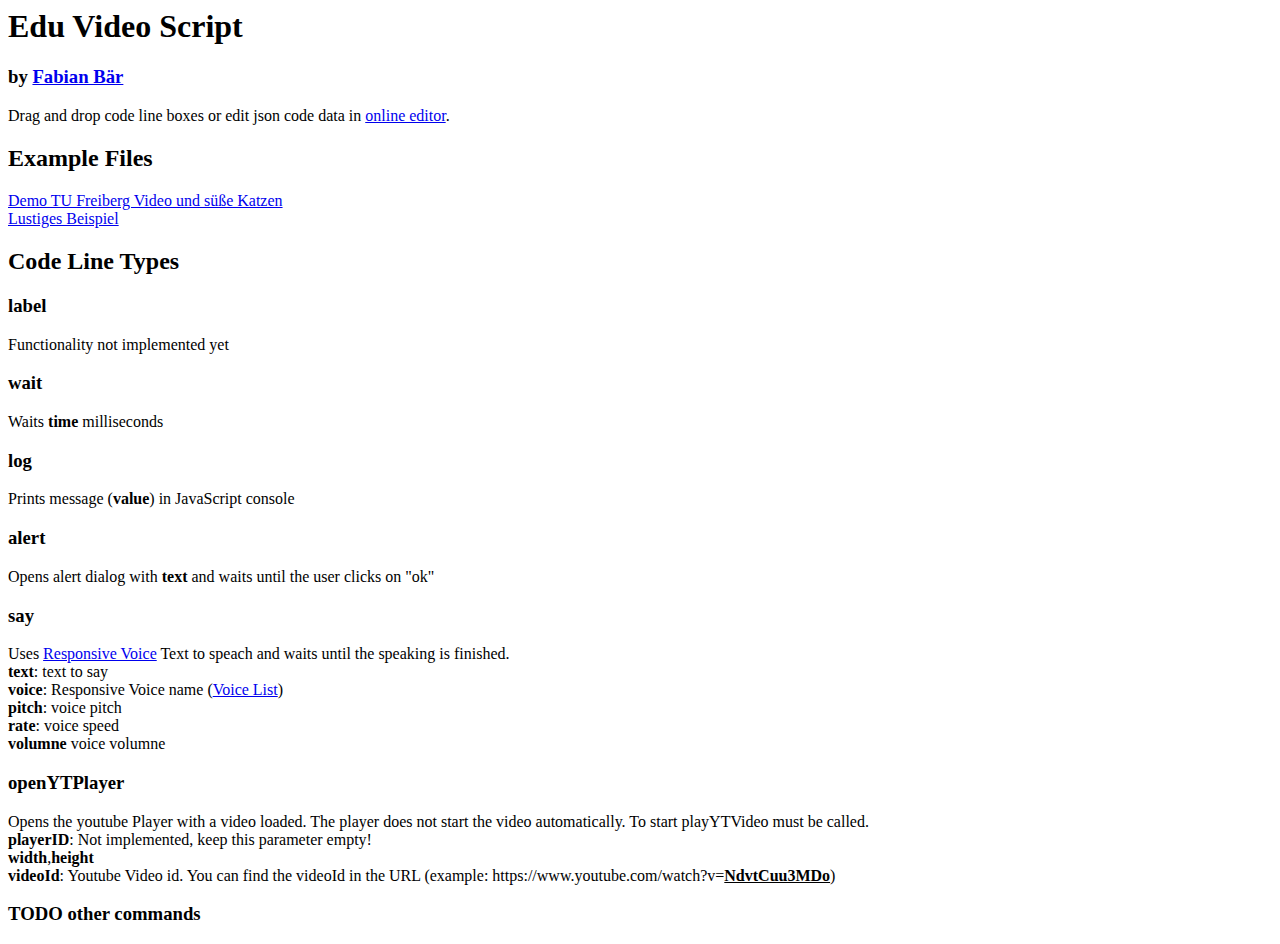
==== index.html @ 18c3c231 "added index.html" ====
<html>
    <head>
        <meta charset="utf-8"/>
        <title>Edu Video Script</title>
    </head>
    <body>
        <h1>Edu Video Script</h1>
        <h3>by <a href="https://github.com/fjangfaragesh">Fabian Bär</a></h3>
        Drag and drop code line boxes or edit json code data in <a href="editor/editor.html">online editor</a>.
        
    
        <h2>Example Files</h2>
        <a href="examples/demo.json" download>Demo TU Freiberg Video und süße Katzen</a><br/>
        <a href="examples/example1.json" download>Lustiges Beispiel</a><br/>
        
        <h2>Code Line Types</h2>
        <h3>label</h3>
        Functionality not implemented yet
        <h3>wait</h3>
        Waits <b>time</b> milliseconds
        <h3>log</h3>
        Prints message (<b>value</b>) in JavaScript console
        <h3>alert</h3>
        Opens alert dialog with <b>text</b> and waits until the user clicks on "ok"
        <h3>say</h3>
        Uses <a href="https://responsivevoice.org">Responsive Voice</a> Text to speach and waits until the speaking is finished.<br/>
        <b>text</b>: text to say<br/>
        <b>voice</b>: Responsive Voice name (<a href="https://responsivevoice.org/text-to-speech-languages/">Voice List</a>)<br/>
        <b>pitch</b>: voice pitch<br/>
        <b>rate</b>: voice speed<br/>
        <b>volumne</b> voice volumne
        <h3>openYTPlayer</h3>
        Opens the youtube Player with a video loaded. The player does not start the video automatically. To start playYTVideo must be called.<br/>
        <b>playerID</b>: Not implemented, keep this parameter empty!<br/>
        <b>width</b>,<b>height</b><br/>
        <b>videoId</b>: Youtube Video id. You can find the videoId in the URL (example: https://www.youtube.com/watch?v=<b><u>NdvtCuu3MDo</u></b>)
        <h3>TODO other commands</h3>
    </body>
</html>
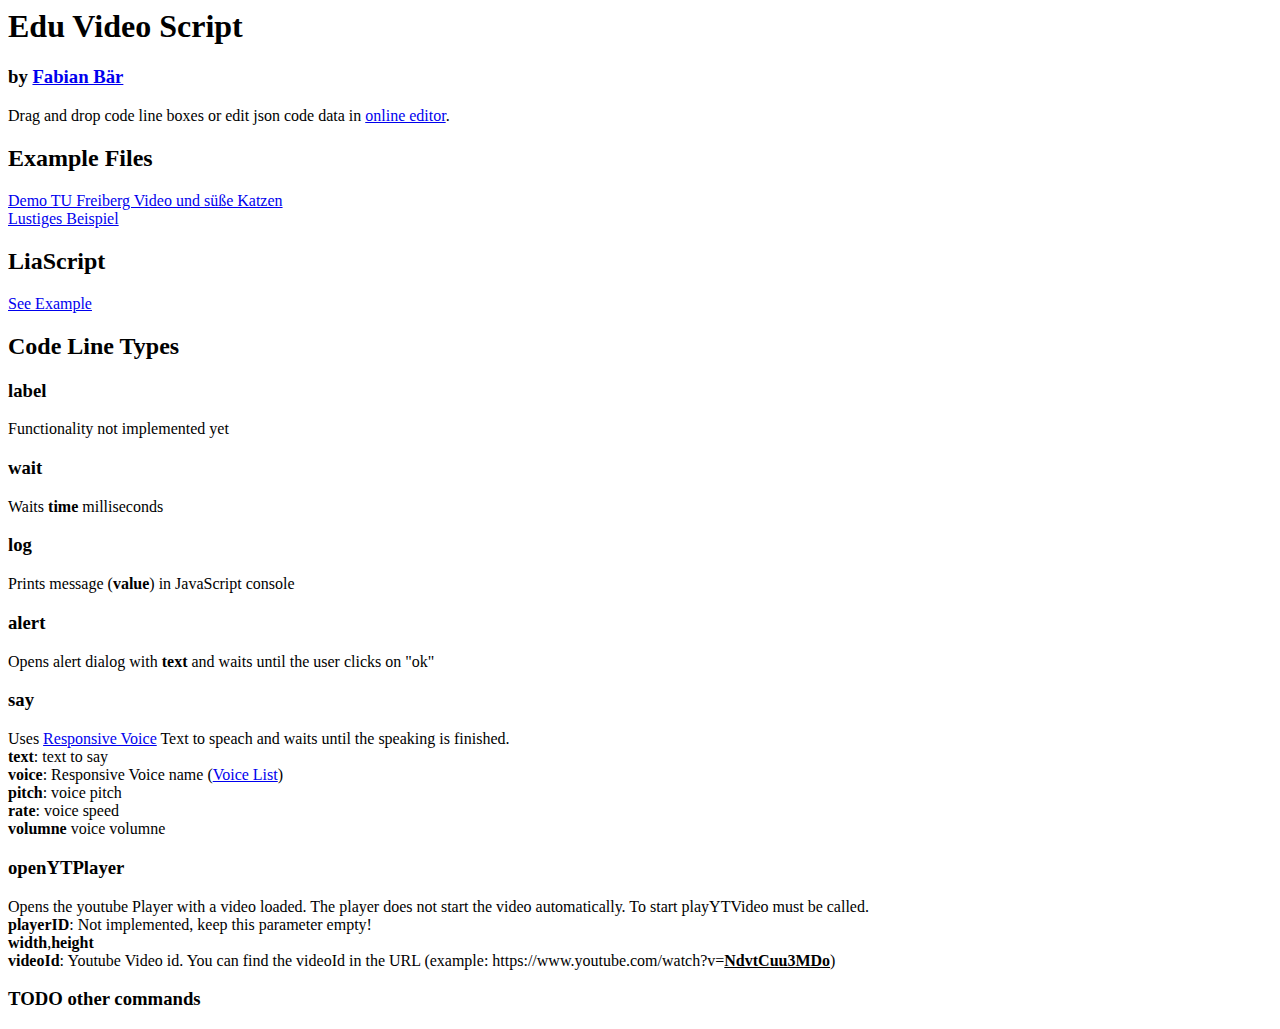
==== commit b8804db4: "LiaScript Impementation" ====
--- a/index.html
+++ b/index.html
@@ -12,6 +12,9 @@
         <h2>Example Files</h2>
         <a href="examples/demo.json" download>Demo TU Freiberg Video und süße Katzen</a><br/>
         <a href="examples/example1.json" download>Lustiges Beispiel</a><br/>
+        
+        <h2>LiaScript</h2>
+        <a href="https://liascript.github.io/course/?https://fjangfaragesh.github.io/EduVideoScript/liaExample.md">See Example</a>
         
         <h2>Code Line Types</h2>
         <h3>label</h3>
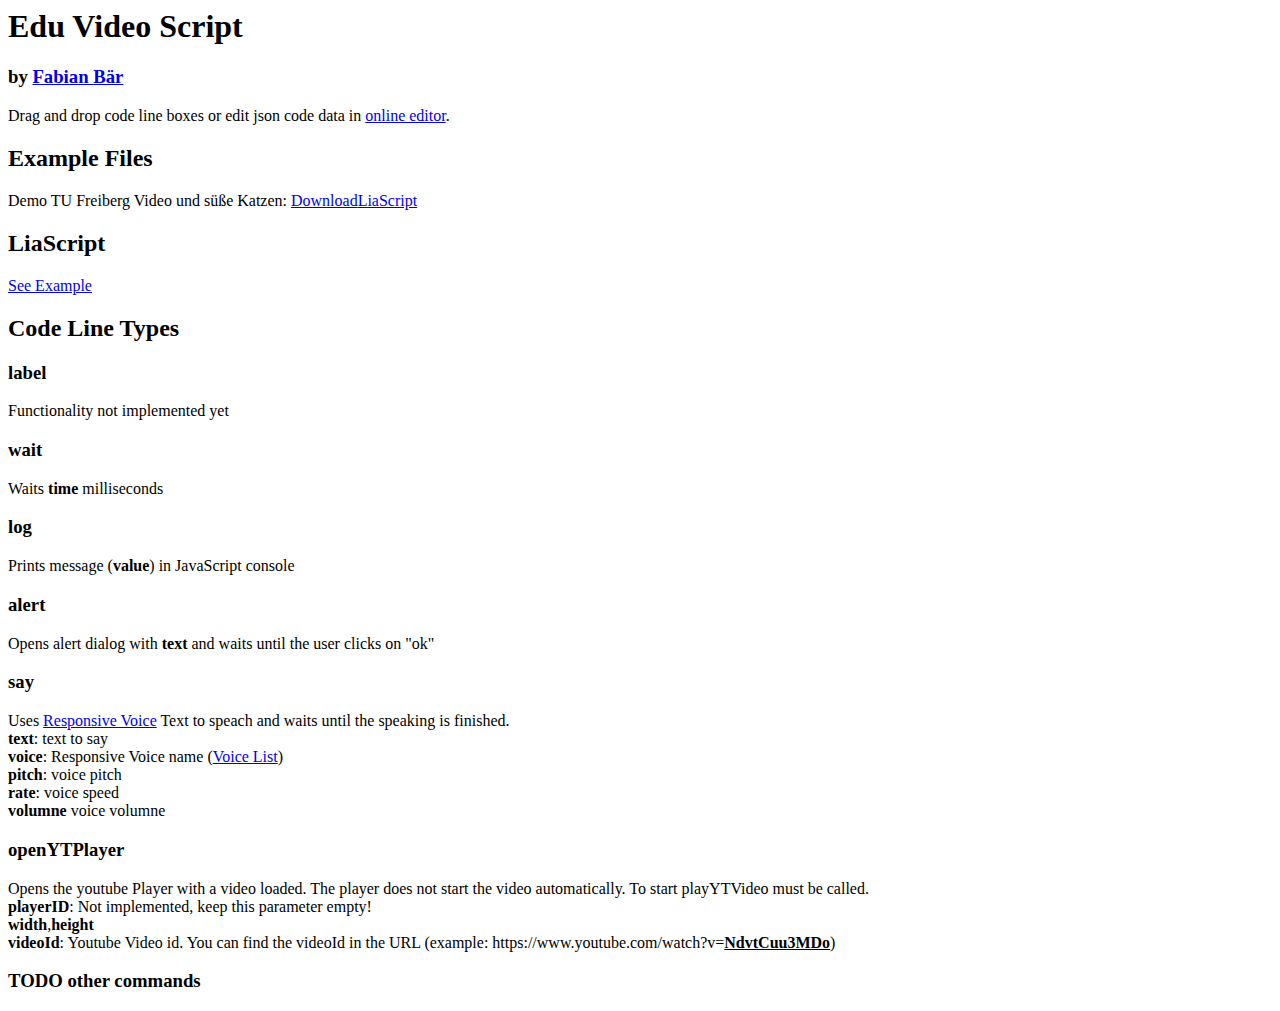
==== commit 0f2613bb: "Debug LiaScript makro" ====
--- a/index.html
+++ b/index.html
@@ -10,8 +10,7 @@
         
     
         <h2>Example Files</h2>
-        <a href="examples/demo.json" download>Demo TU Freiberg Video und süße Katzen</a><br/>
-        <a href="examples/example1.json" download>Lustiges Beispiel</a><br/>
+        Demo TU Freiberg Video und süße Katzen: <a href="examples/demo.json" download>Download</a><a href="https://liascript.github.io/course/?https://fjangfaragesh.github.io/EduVideoScript/examples/demo.md">LiaScript</a><br/>
         
         <h2>LiaScript</h2>
         <a href="https://liascript.github.io/course/?https://fjangfaragesh.github.io/EduVideoScript/liaExample.md">See Example</a>
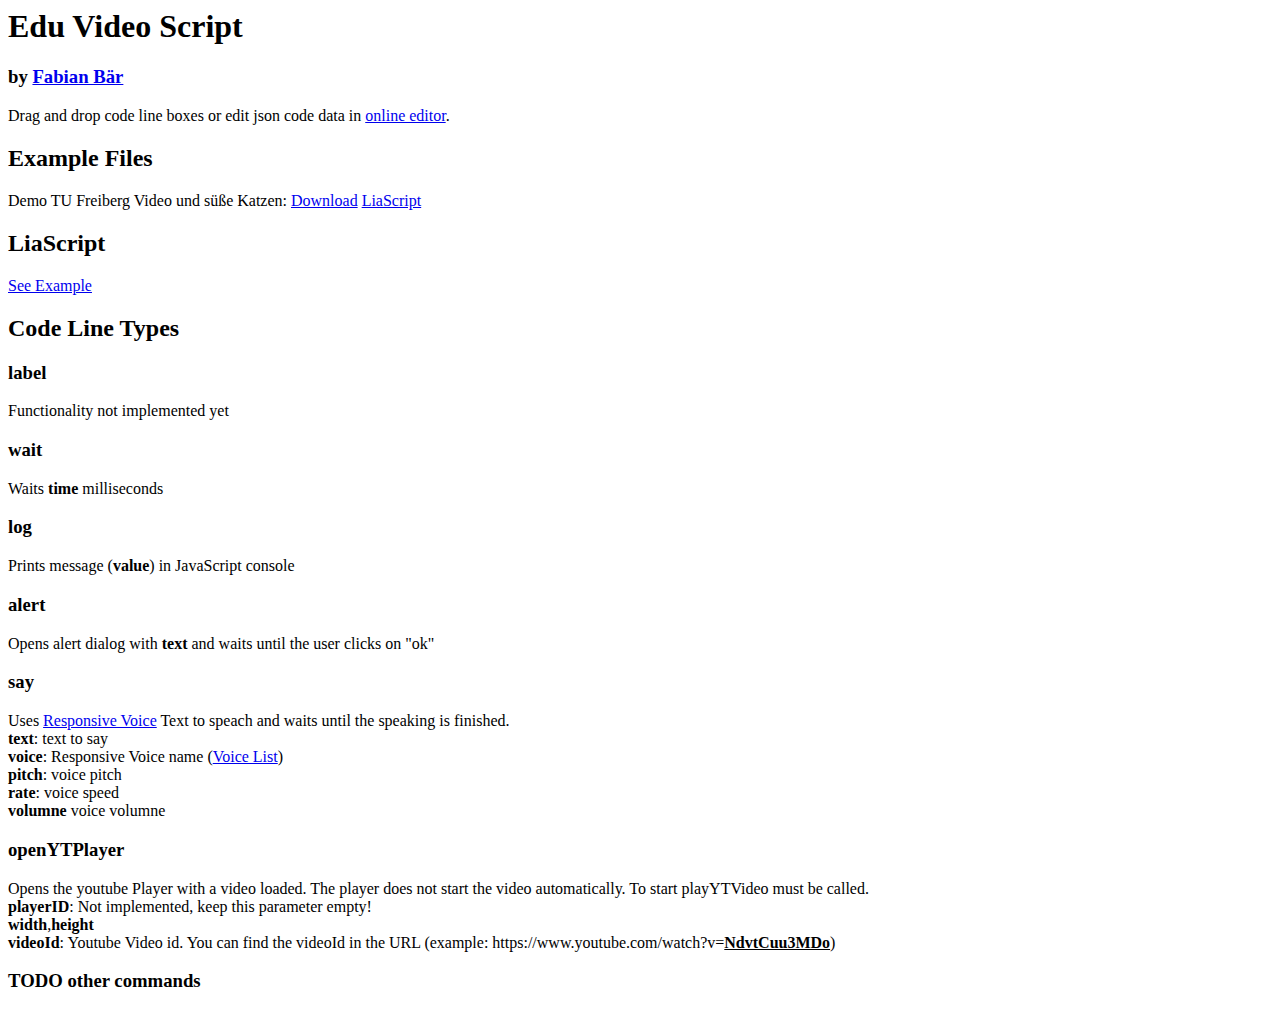
==== commit b9e6d00b: "added missing space" ====
--- a/index.html
+++ b/index.html
@@ -10,7 +10,7 @@
         
     
         <h2>Example Files</h2>
-        Demo TU Freiberg Video und süße Katzen: <a href="examples/demo.json" download>Download</a><a href="https://liascript.github.io/course/?https://fjangfaragesh.github.io/EduVideoScript/examples/demo.md">LiaScript</a><br/>
+        Demo TU Freiberg Video und süße Katzen: <a href="examples/demo.json" download>Download</a> <a href="https://liascript.github.io/course/?https://fjangfaragesh.github.io/EduVideoScript/examples/demo.md">LiaScript</a><br/>
         
         <h2>LiaScript</h2>
         <a href="https://liascript.github.io/course/?https://fjangfaragesh.github.io/EduVideoScript/liaExample.md">See Example</a>
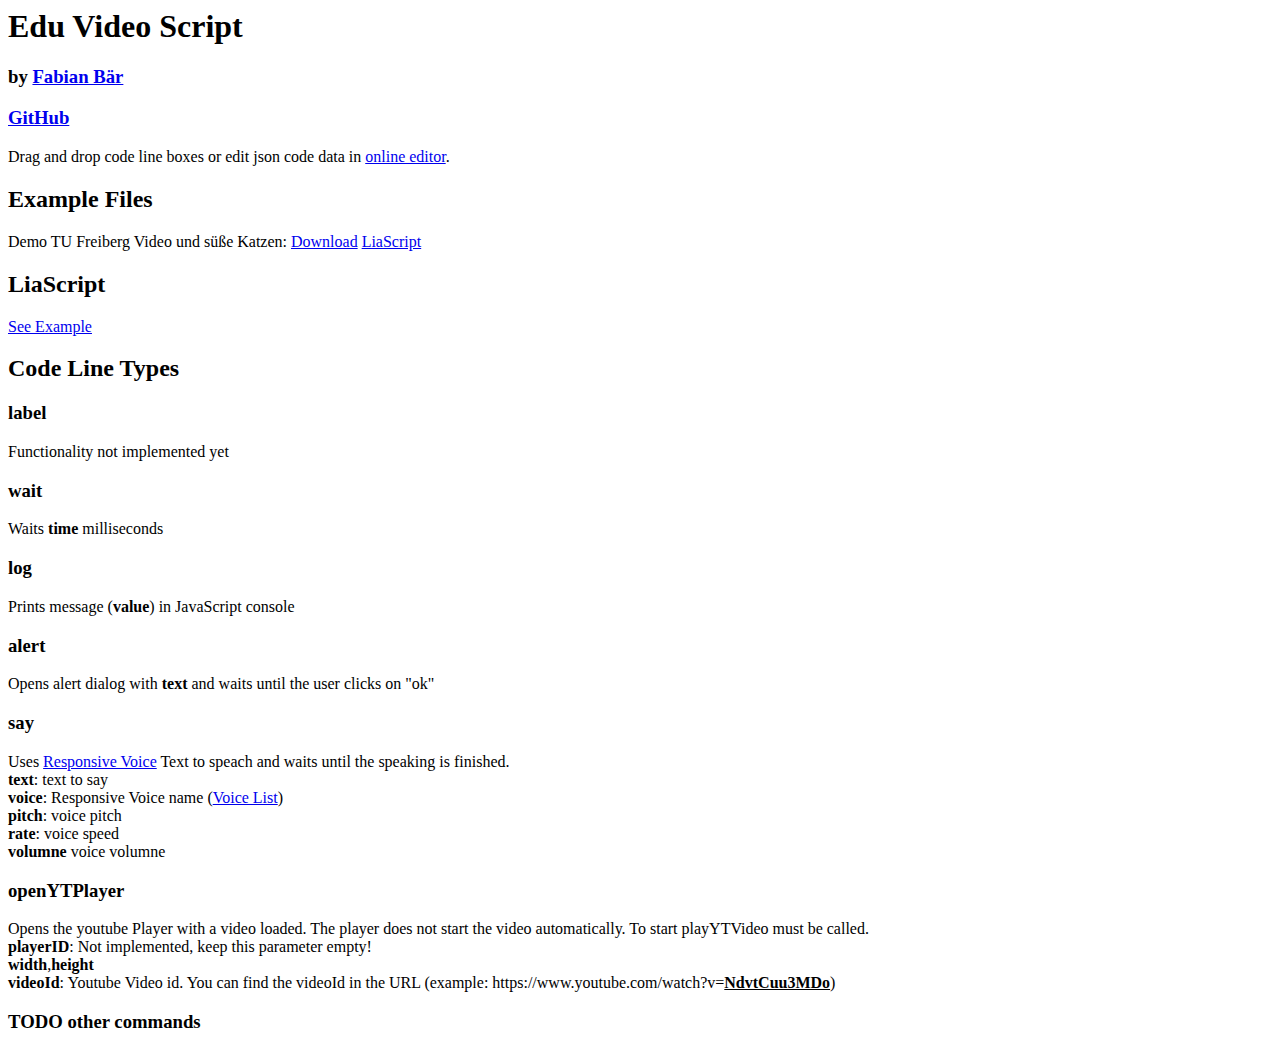
==== commit d6a2d235: "index.html github link" ====
--- a/index.html
+++ b/index.html
@@ -6,6 +6,7 @@
     <body>
         <h1>Edu Video Script</h1>
         <h3>by <a href="https://github.com/fjangfaragesh">Fabian Bär</a></h3>
+        <h3><a href="https://github.com/fjangfaragesh/EduVideoScript">GitHub</a></h3>
         Drag and drop code line boxes or edit json code data in <a href="editor/editor.html">online editor</a>.
         
     
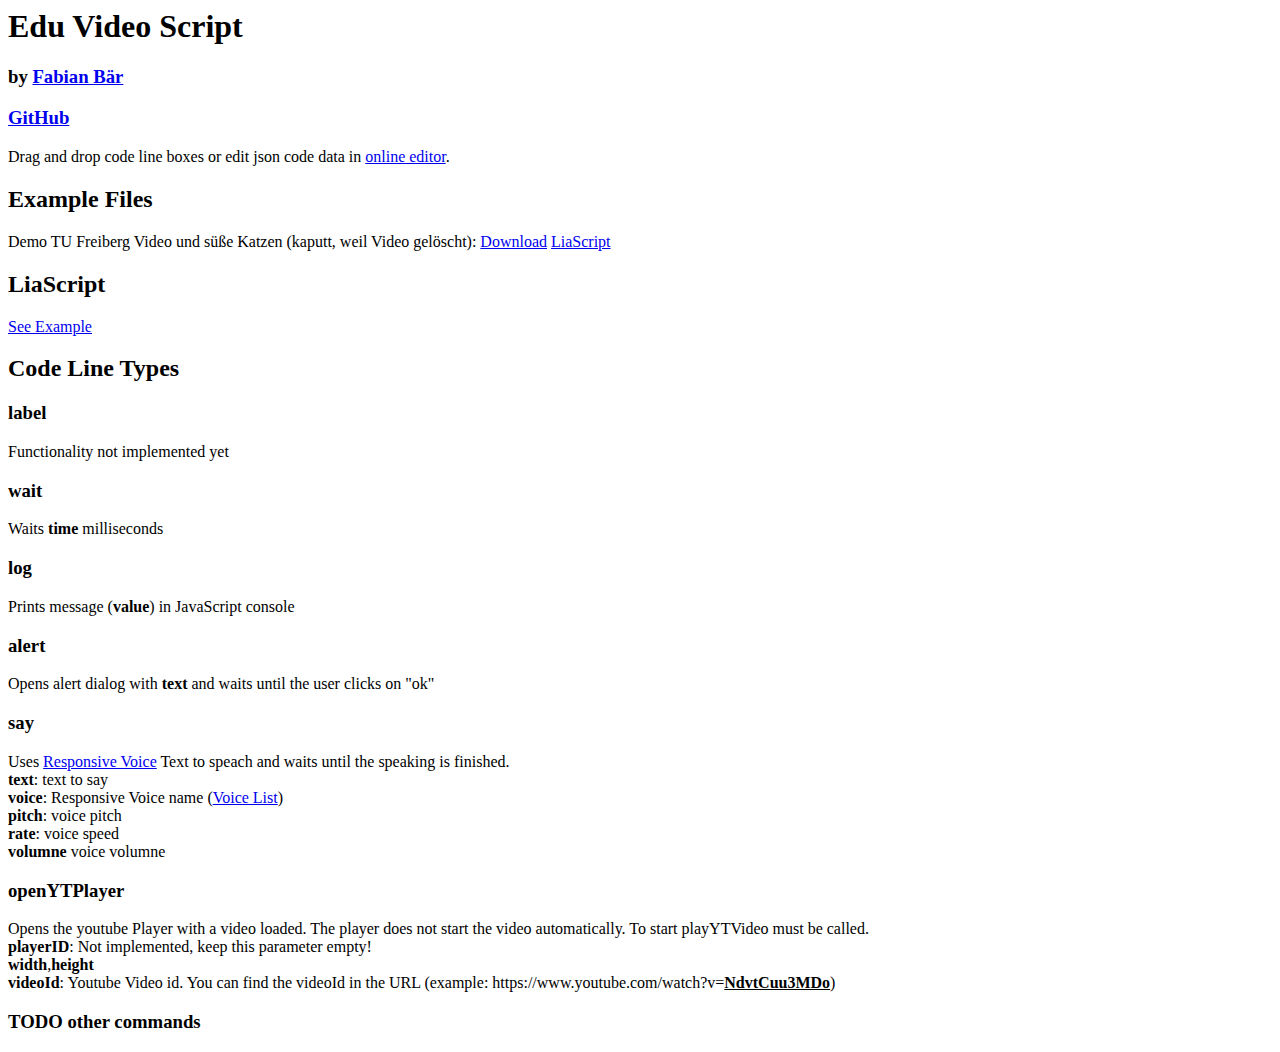
==== commit 27334292: "kommentar, dass ein genutzes Video gelöscht wurde" ====
--- a/index.html
+++ b/index.html
@@ -11,7 +11,7 @@
         
     
         <h2>Example Files</h2>
-        Demo TU Freiberg Video und süße Katzen: <a href="examples/demo.json" download>Download</a> <a href="https://liascript.github.io/course/?https://fjangfaragesh.github.io/EduVideoScript/examples/demo.md">LiaScript</a><br/>
+        Demo TU Freiberg Video und süße Katzen (kaputt, weil Video gelöscht): <a href="examples/demo.json" download>Download</a> <a href="https://liascript.github.io/course/?https://fjangfaragesh.github.io/EduVideoScript/examples/demo.md">LiaScript</a><br/>
         
         <h2>LiaScript</h2>
         <a href="https://liascript.github.io/course/?https://fjangfaragesh.github.io/EduVideoScript/liaExample.md">See Example</a>
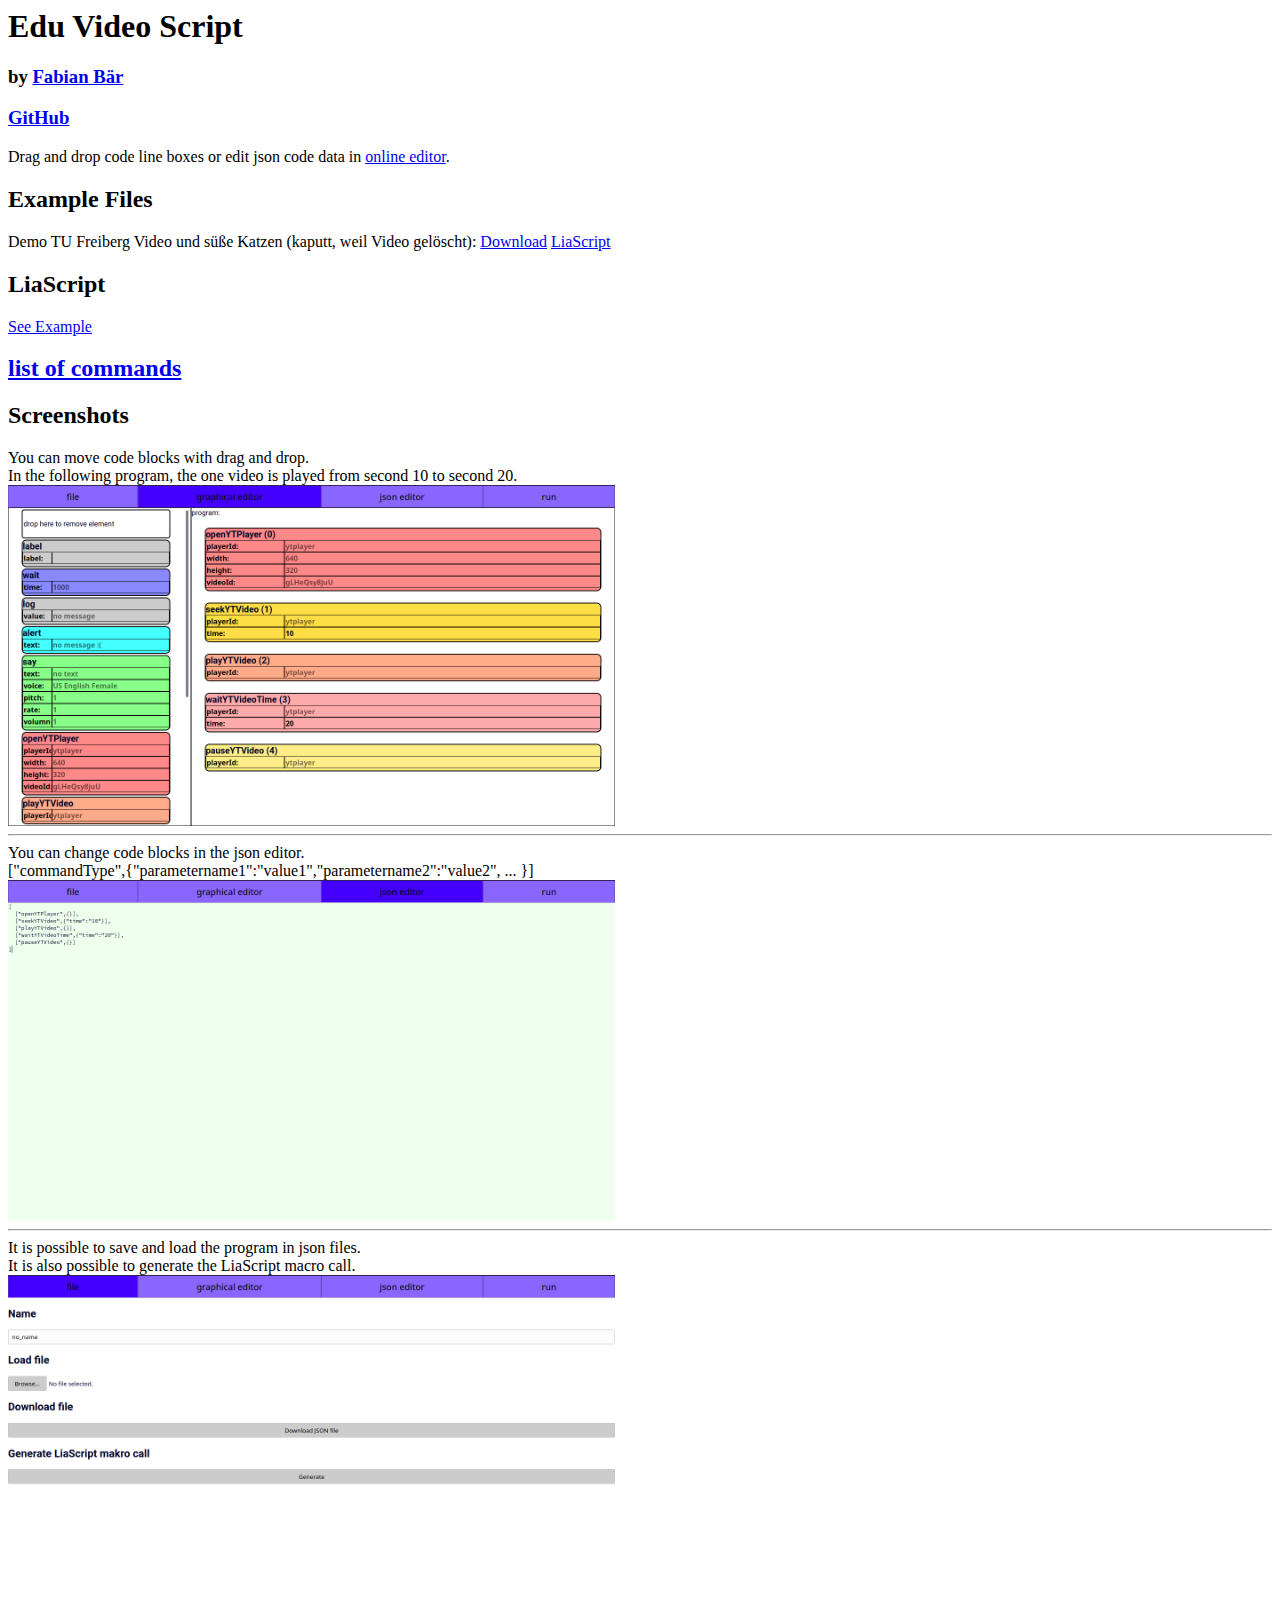
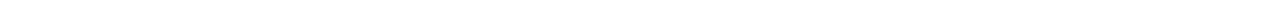
==== commit ac35f69d: "lia makro, documentation" ====
--- a/index.html
+++ b/index.html
@@ -16,27 +16,24 @@
         <h2>LiaScript</h2>
         <a href="https://liascript.github.io/course/?https://fjangfaragesh.github.io/EduVideoScript/liaExample.md">See Example</a>
         
-        <h2>Code Line Types</h2>
-        <h3>label</h3>
-        Functionality not implemented yet
-        <h3>wait</h3>
-        Waits <b>time</b> milliseconds
-        <h3>log</h3>
-        Prints message (<b>value</b>) in JavaScript console
-        <h3>alert</h3>
-        Opens alert dialog with <b>text</b> and waits until the user clicks on "ok"
-        <h3>say</h3>
-        Uses <a href="https://responsivevoice.org">Responsive Voice</a> Text to speach and waits until the speaking is finished.<br/>
-        <b>text</b>: text to say<br/>
-        <b>voice</b>: Responsive Voice name (<a href="https://responsivevoice.org/text-to-speech-languages/">Voice List</a>)<br/>
-        <b>pitch</b>: voice pitch<br/>
-        <b>rate</b>: voice speed<br/>
-        <b>volumne</b> voice volumne
-        <h3>openYTPlayer</h3>
-        Opens the youtube Player with a video loaded. The player does not start the video automatically. To start playYTVideo must be called.<br/>
-        <b>playerID</b>: Not implemented, keep this parameter empty!<br/>
-        <b>width</b>,<b>height</b><br/>
-        <b>videoId</b>: Youtube Video id. You can find the videoId in the URL (example: https://www.youtube.com/watch?v=<b><u>NdvtCuu3MDo</u></b>)
-        <h3>TODO other commands</h3>
+        <h2><a href="docs/codelines.html">list of commands</a></h2>
+        
+        <h2>Screenshots</h2>
+        
+        You can move code blocks with drag and drop.<br/>
+        In the following program, the one video is played from second 10 to second 20.<br/>
+        <img src="docs/img/screenshotGEditor.png" style="width:48%"/><br/>
+        
+        <hr/>
+        You can change code blocks in the json editor.<br/>
+        ["commandType",{"parametername1":"value1","parametername2":"value2", ... }]<br/>
+        <img src="docs/img/screenshotJEditor.png" style="width:48%"/><br/>
+        
+        <hr/>
+        It is possible to save and load the program in json files.<br/>
+        It is also possible to generate the LiaScript macro call.<br/>
+        <img src="docs/img/screenshotFile.png" style="width:48%"/><br/>
+
+        
     </body>
 </html>
